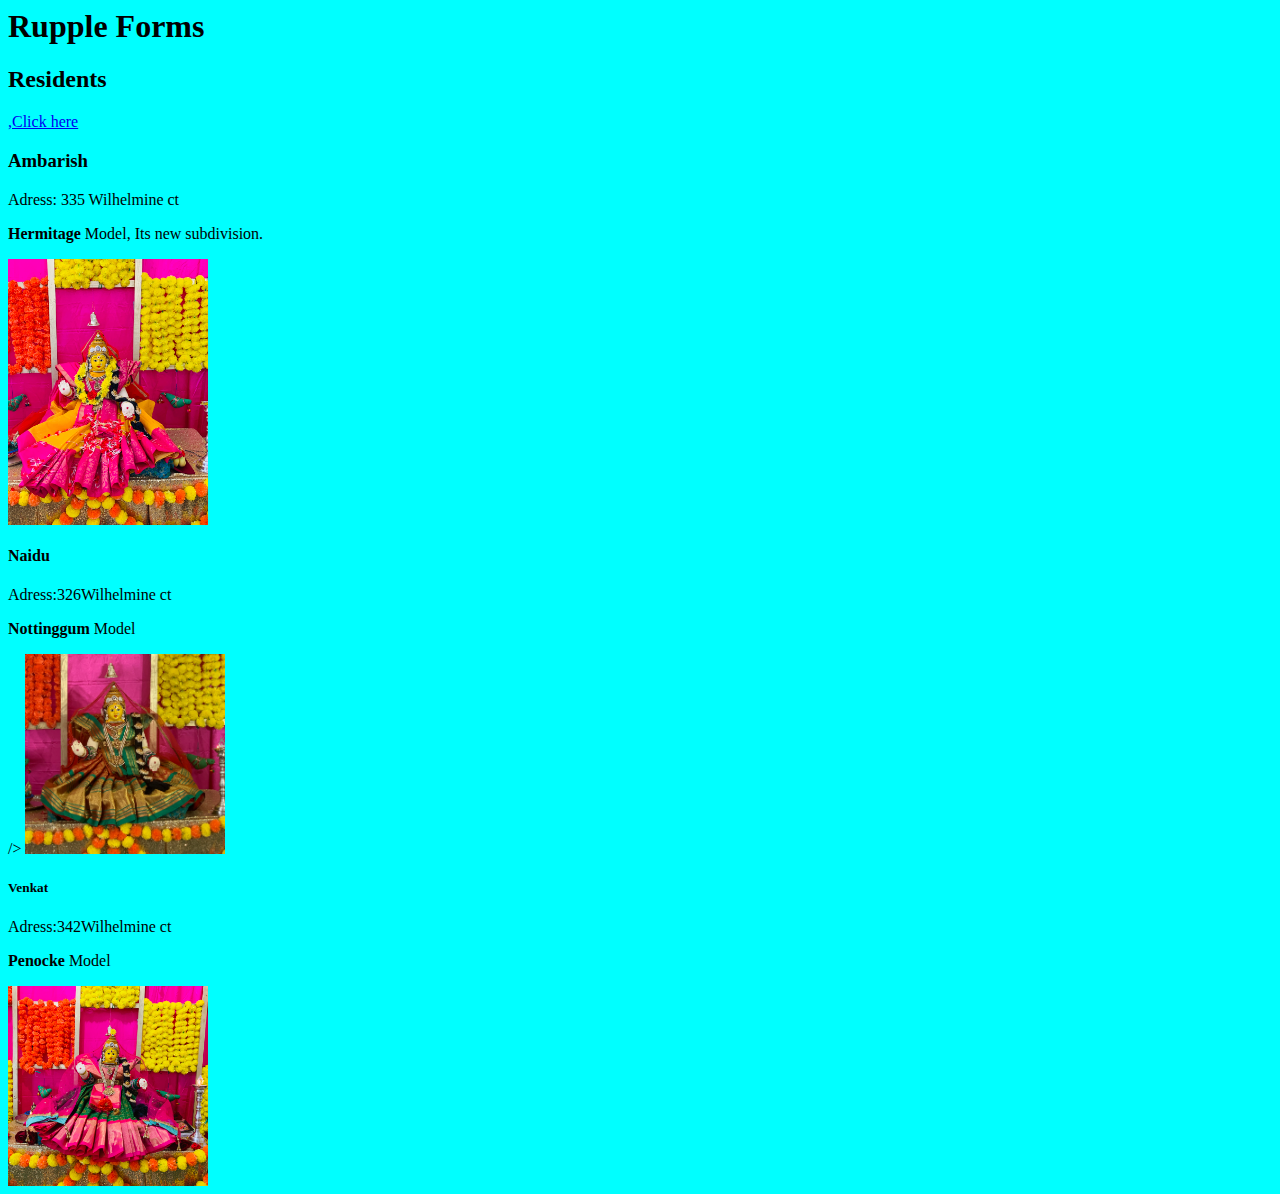
==== example.html @ bc1c788b "styles.css, images folder, image source changes" ====
<!DOCTYPE.html>

<html>
<head>
    <link rel="stylesheet" type="text/css" href="styles.css">
<title>Mc Bride Homes</title>
</head>

<body>
    
<h1>Rupple Forms</h1>
<h2>Residents </h2>
 <a href="https://mcbridehomes.com/new-homes/missouri/st-louis/west-county/396/ruppel-farms.html">,Click here</a>

<div>
<h3>Ambarish</h3>
<p>Adress: 335 Wilhelmine ct</p>
<p><strong>Hermitage</strong> Model, Its new subdivision.</p>
<img width="200" src ="images/Day1.JPEG"/>
</div>
<div>
<h4> Naidu</h4>
<p>Adress:326Wilhelmine ct</p>
<p><strong>Nottinggum</strong> Model</p>/>
<img width="200" src ="images/Day2.JPEG"/>

</div>
<div>
     
<h5>Venkat</h5>
<p>Adress:342Wilhelmine ct</p>
<p> <strong>Penocke</strong> Model</p>
<img width="200" src ="images/Day3.JPEG"/>


</body>
</html>
---- styles.css ----
body{
    background-color: aqua;
}
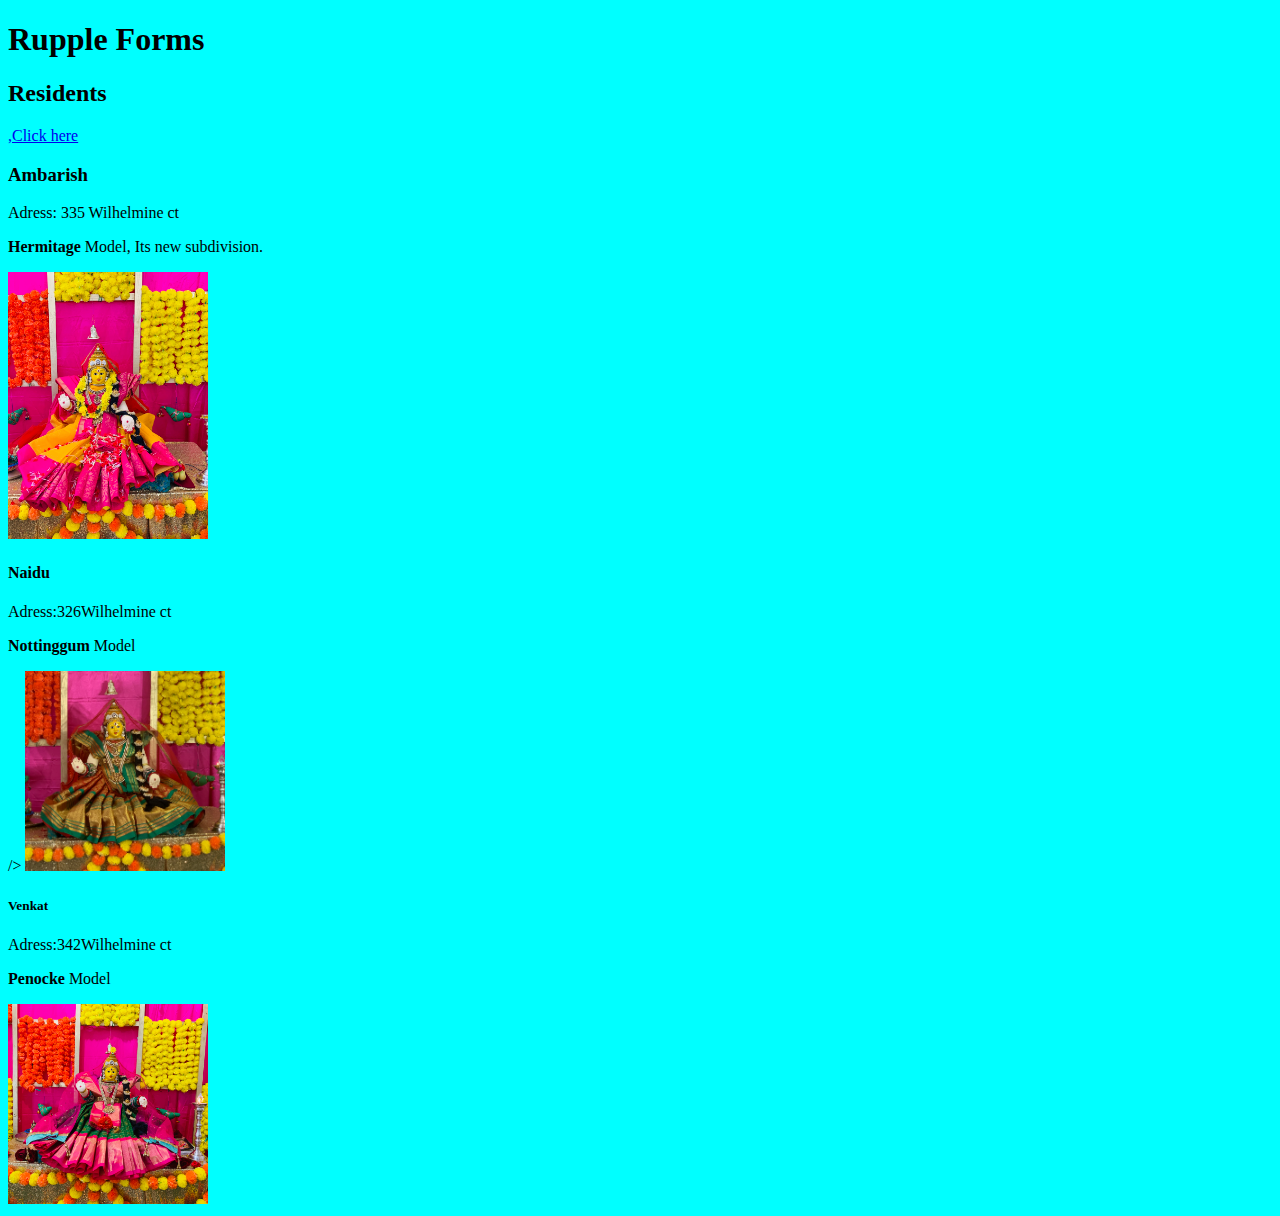
==== commit b8cb5b84: "modified index.hrml added styles, example.html,styles.css" ====
--- a/example.html
+++ b/example.html
@@ -1,4 +1,4 @@
-<!DOCTYPE.html>
+<!DOCTYPE html>
 
 <html>
 <head>
@@ -7,7 +7,7 @@
 </head>
 
 <body>
-    
+
 <h1>Rupple Forms</h1>
 <h2>Residents </h2>
  <a href="https://mcbridehomes.com/new-homes/missouri/st-louis/west-county/396/ruppel-farms.html">,Click here</a>
--- a/styles.css
+++ b/styles.css
@@ -1,3 +1,7 @@
  body{
     background-color: aqua;
-} +} 
+
+#indexBody{
+    background-color: pink;
+}